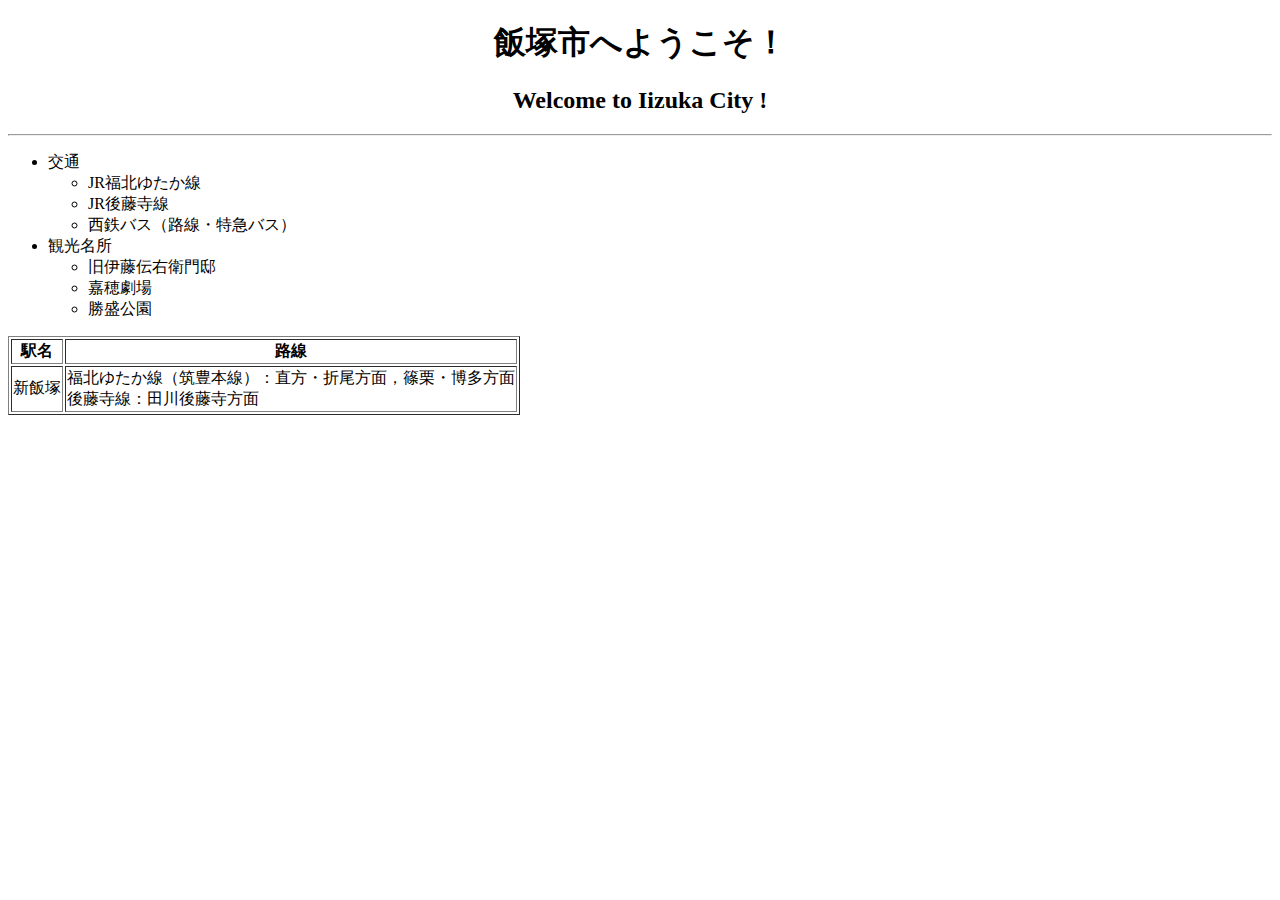
==== STEAM/el-sample.html @ 61f2871c "Update el-sample.html" ====
<!DOCTYPE html>
<html lang="ja">
  <head>
    <meta charset="utf-8">
    <title>飯塚市へようこそ！</title>
  </head>
  <body>
    <center> <!-- センタリング（中央揃え） --> 
      <h1>飯塚市へようこそ！</h1> <!-- 大見出し -->
      <h2>Welcome to Iizuka City !</h2> 
    </center>
    <hr> <!-- 水平（区切り）線 -->
    <ul>
      <li>交通</li>
      <ul>
        <li>JR福北ゆたか線</li>
        <li>JR後藤寺線</li>
        <li>西鉄バス（路線・特急バス）</li>
      </ul>
      <li>観光名所</li>
      <ul>
        <li>旧伊藤伝右衛門邸</li>
        <li>嘉穂劇場</li>
        <li>勝盛公園</li>
      </ul>
    </ul>
    <table border="1">
      <tr><th>駅名</th><th>路線</th></tr>
      <tr><td>新飯塚</td><td>福北ゆたか線（筑豊本線）：直方・折尾方面，篠栗・博多方面<br/>
      後藤寺線：田川後藤寺方面</td></tr>
    </table>
  </body>
</html>
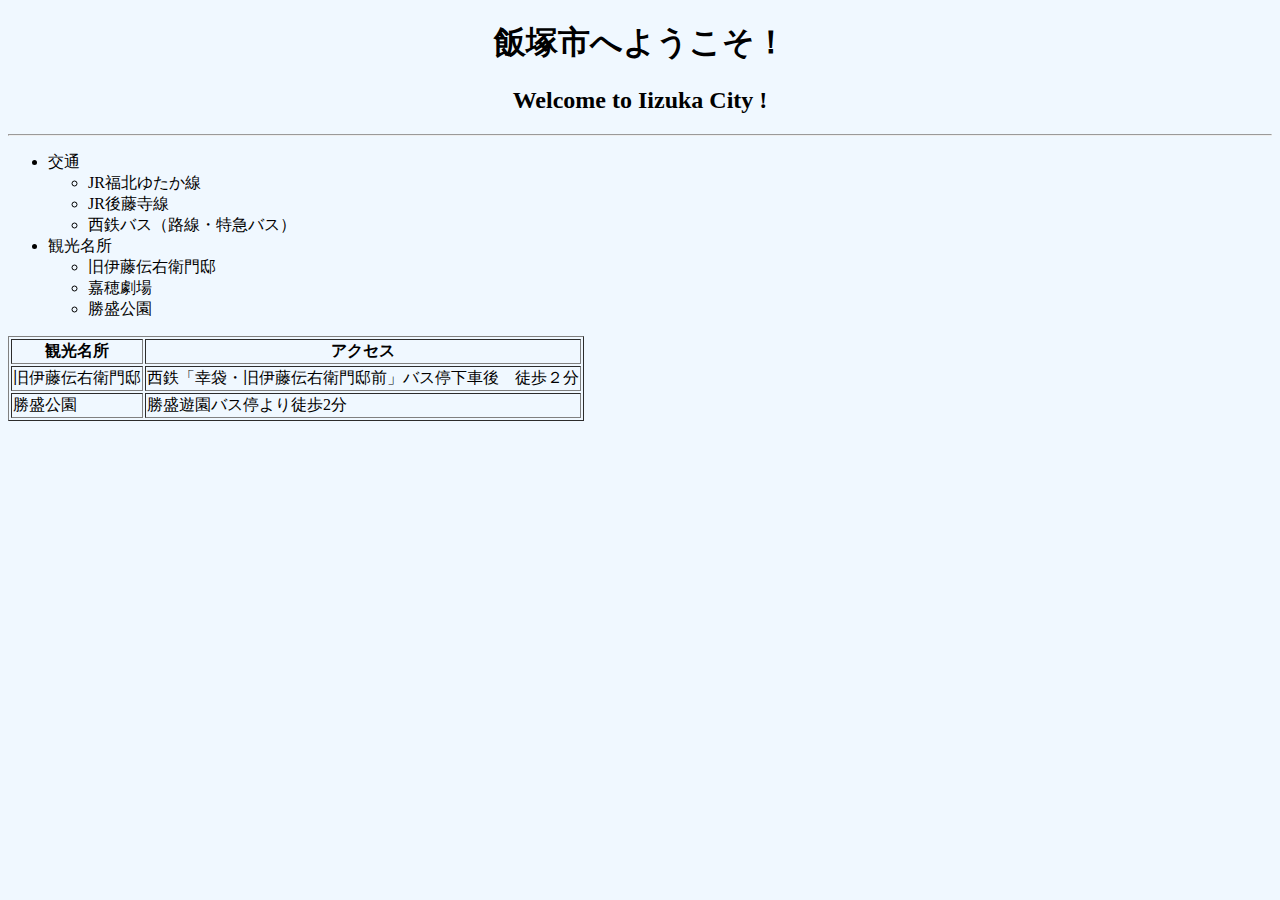
==== commit 4ac3f349: "Update el-sample.html" ====
--- a/STEAM/el-sample.html
+++ b/STEAM/el-sample.html
@@ -3,6 +3,11 @@
   <head>
     <meta charset="utf-8">
     <title>飯塚市へようこそ！</title>
+    <style>
+    body {
+    background-color: aliceblue; /* ページの背景色を淡い水色に設定 */
+    }
+    </style>
   </head>
   <body>
     <center> <!-- センタリング（中央揃え） --> 
@@ -25,9 +30,9 @@
       </ul>
     </ul>
     <table border="1">
-      <tr><th>駅名</th><th>路線</th></tr>
-      <tr><td>新飯塚</td><td>福北ゆたか線（筑豊本線）：直方・折尾方面，篠栗・博多方面<br/>
-      後藤寺線：田川後藤寺方面</td></tr>
+      <tr><th>観光名所</th><th>アクセス</th></tr>
+      <tr><td>旧伊藤伝右衛門邸</td><td>西鉄「幸袋・旧伊藤伝右衛門邸前」バス停下車後　徒歩２分</td></tr>
+      <tr><td>勝盛公園</td><td>勝盛遊園バス停より徒歩2分</td></tr>
     </table>
   </body>
 </html>
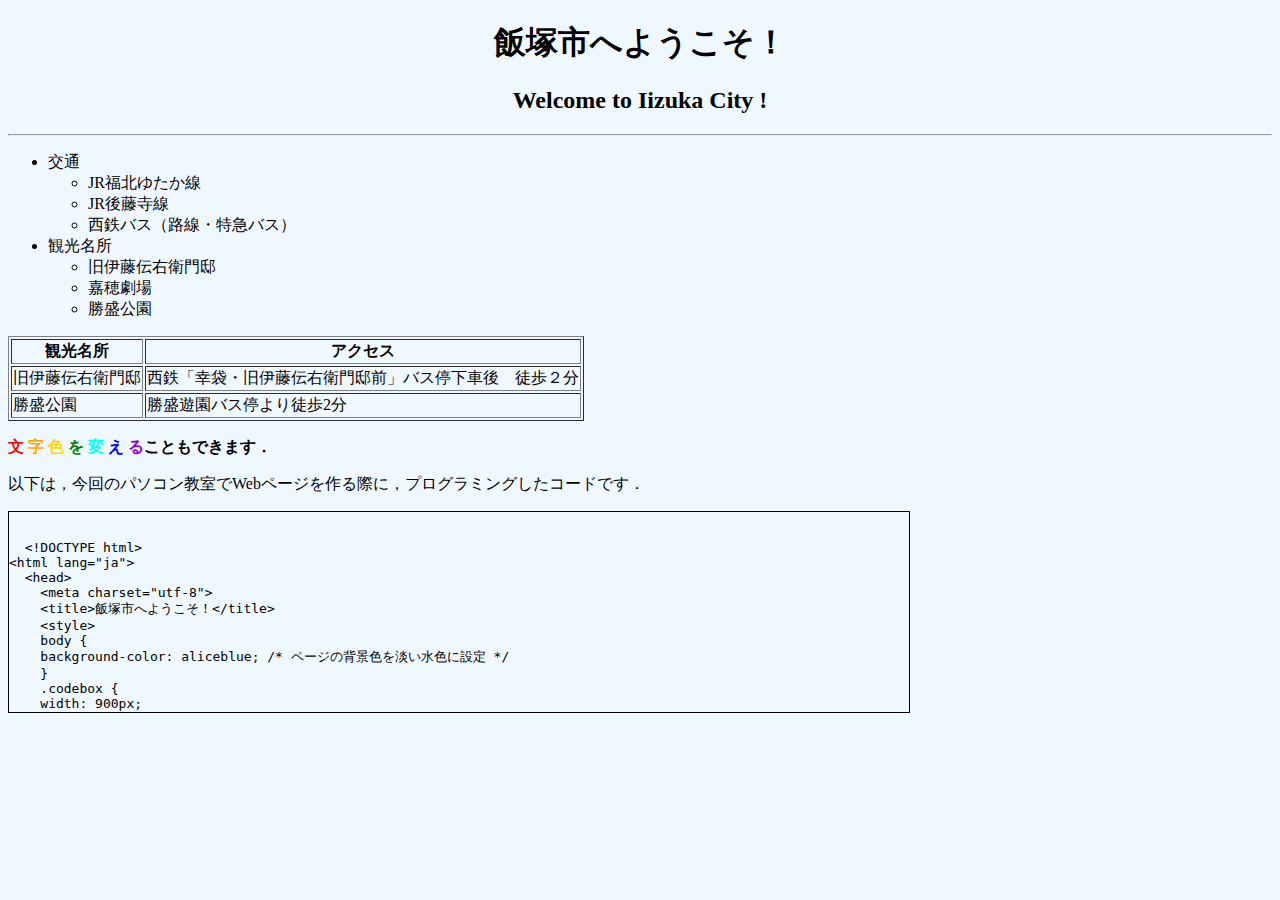
==== commit 4330d7e8: "Update el-sample.html" ====
--- a/STEAM/el-sample.html
+++ b/STEAM/el-sample.html
@@ -6,6 +6,12 @@
     <style>
     body {
     background-color: aliceblue; /* ページの背景色を淡い水色に設定 */
+    }
+    .codebox {
+    width: 900px;            
+    height: 200px;               
+    border: 1px solid #000;      
+    overflow-y: scroll;          
     }
     </style>
   </head>
@@ -34,5 +40,76 @@
       <tr><td>旧伊藤伝右衛門邸</td><td>西鉄「幸袋・旧伊藤伝右衛門邸前」バス停下車後　徒歩２分</td></tr>
       <tr><td>勝盛公園</td><td>勝盛遊園バス停より徒歩2分</td></tr>
     </table>
+    <p><b>
+    <font color="red">文</font> <font color="orange">字</font> <font color="gold">色</font>
+    <font color="green">を</font> <font color="aqua">変</font> <font color="blue">え</font>
+    <font color="darkviolet">る</font>こともできます．
+    </b>
+    </p>
+    <p>以下は，今回のパソコン教室でWebページを作る際に，プログラミングしたコードです．</p>
+    <div class="codebox">
+      <pre>
+        <code>
+  &lt!DOCTYPE html&gt
+&lthtml lang="ja"&gt
+  &lthead&gt
+    &ltmeta charset="utf-8"&gt
+    &lttitle&gt飯塚市へようこそ！&lt/title&gt
+    &ltstyle&gt
+    body {
+    background-color: aliceblue; /* ページの背景色を淡い水色に設定 */
+    }
+    .codebox {
+    width: 900px;            
+    height: 200px;               
+    border: 1px solid #000;      
+    overflow-y: scroll;          
+    }
+    &lt/style&gt
+  &lt/head&gt
+  &ltbody&gt
+    &ltcenter&gt &lt!-- センタリング（中央揃え） --&gt 
+      &lth1&gt飯塚市へようこそ！&lt/h1&gt &lt!-- 大見出し --&gt
+      &lth2&gtWelcome to Iizuka City !&lt/h2&gt 
+    &lt/center&gt
+    &lthr&gt &lt!-- 水平（区切り）線 --&gt
+    &ltul&gt
+      &ltli&gt交通&lt/li&gt
+      &ltul&gt
+        &ltli&gtJR福北ゆたか線&lt/li&gt
+        &ltli&gtJR後藤寺線&lt/li&gt
+        &ltli&gt西鉄バス（路線・特急バス）&lt/li&gt
+      &lt/ul&gt
+      &ltli&gt観光名所&lt/li&gt
+      &ltul&gt
+        &ltli&gt旧伊藤伝右衛門邸&lt/li&gt
+        &ltli&gt嘉穂劇場&lt/li&gt
+        &ltli&gt勝盛公園&lt/li&gt
+      &lt/ul&gt
+    &lt/ul&gt
+    &lttable border="1"&gt
+      &lttr&gt&ltth&gt観光名所&lt/th&gt&ltth&gtアクセス&lt/th&gt&lt/tr&gt
+      &lttr&gt&lttd&gt旧伊藤伝右衛門邸&lt/td&gt&lttd&gt西鉄「幸袋・旧伊藤伝右衛門邸前」バス停下車後　徒歩２分&lt/td&gt&lt/tr&gt
+      &lttr&gt&lttd&gt勝盛公園&lt/td&gt&lttd&gt勝盛遊園バス停より徒歩2分&lt/td&gt&lt/tr&gt
+    &lt/table&gt
+    &ltp&gt&ltb&gt
+    &ltfont color="red"&gt文&lt/font&gt &ltfont color="orange"&gt字&lt/font&gt &ltfont color="gold"&gt色&lt/font&gt
+    &ltfont color="green"&gtを&lt/font&gt &ltfont color="aqua"&gt変&lt/font&gt &ltfont color="blue"&gtえ&lt/font&gt
+    &ltfont color="darkviolet"&gtる&lt/font&gtこともできます．
+    &lt/b&gt
+    &lt/p&gt
+    &ltdiv class="codebox"&gt
+      &ltpre&gt
+        &ltcode&gt
+          
+        &lt/code&gt
+      &lt/pre&gt
+    &lt/div&gt
+  &lt/body&gt
+&lt/html&gt
+
+        </code>
+      </pre>
+    </div>
   </body>
 </html>
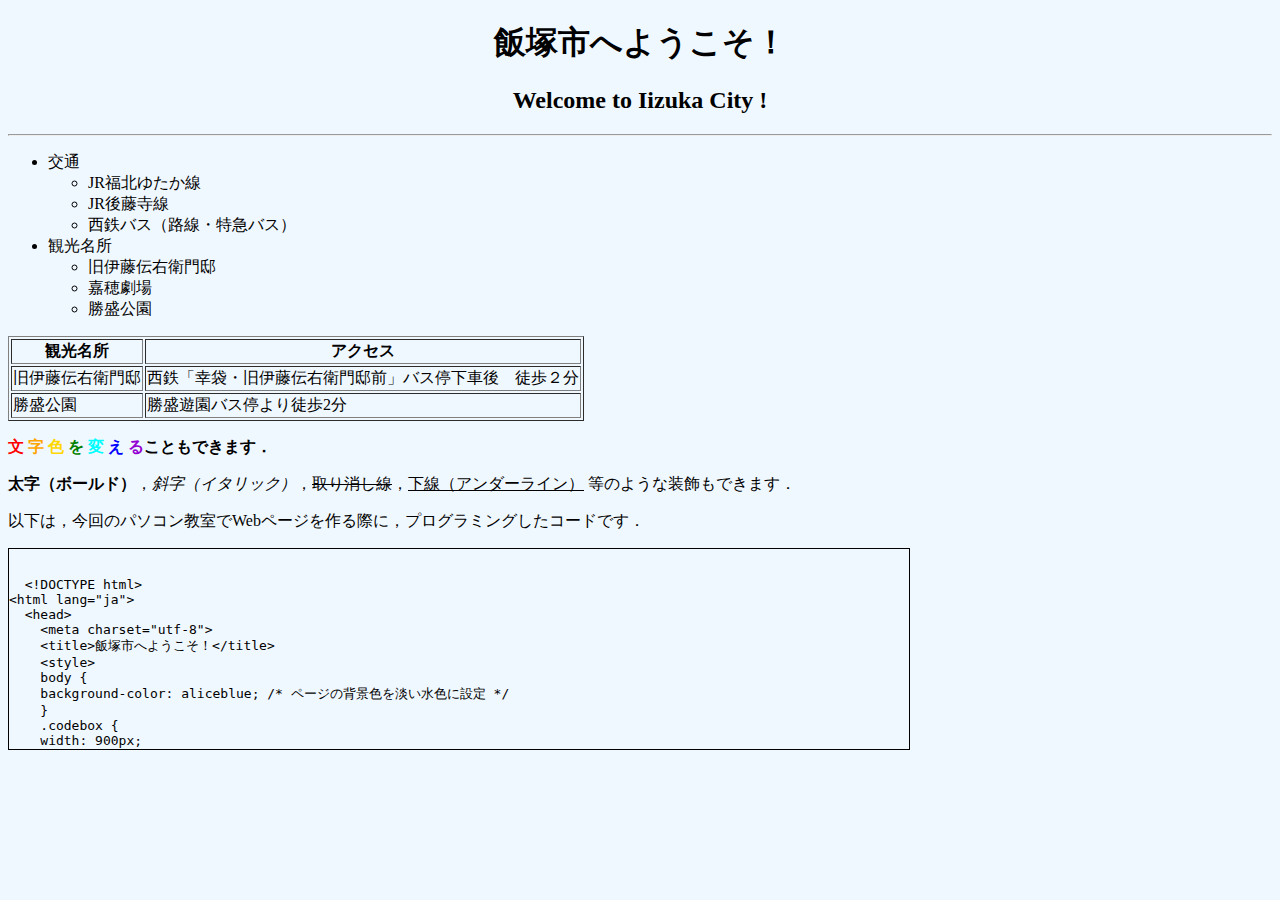
==== commit 1285102b: "Update el-sample.html" ====
--- a/STEAM/el-sample.html
+++ b/STEAM/el-sample.html
@@ -46,6 +46,7 @@
     <font color="darkviolet">る</font>こともできます．
     </b>
     </p>
+    <p> <b>太字（ボールド）</b>，<i>斜字（イタリック）</i>，<s>取り消し線</s>，<u>下線（アンダーライン）</u> 等のような装飾もできます．</p>
     <p>以下は，今回のパソコン教室でWebページを作る際に，プログラミングしたコードです．</p>
     <div class="codebox">
       <pre>
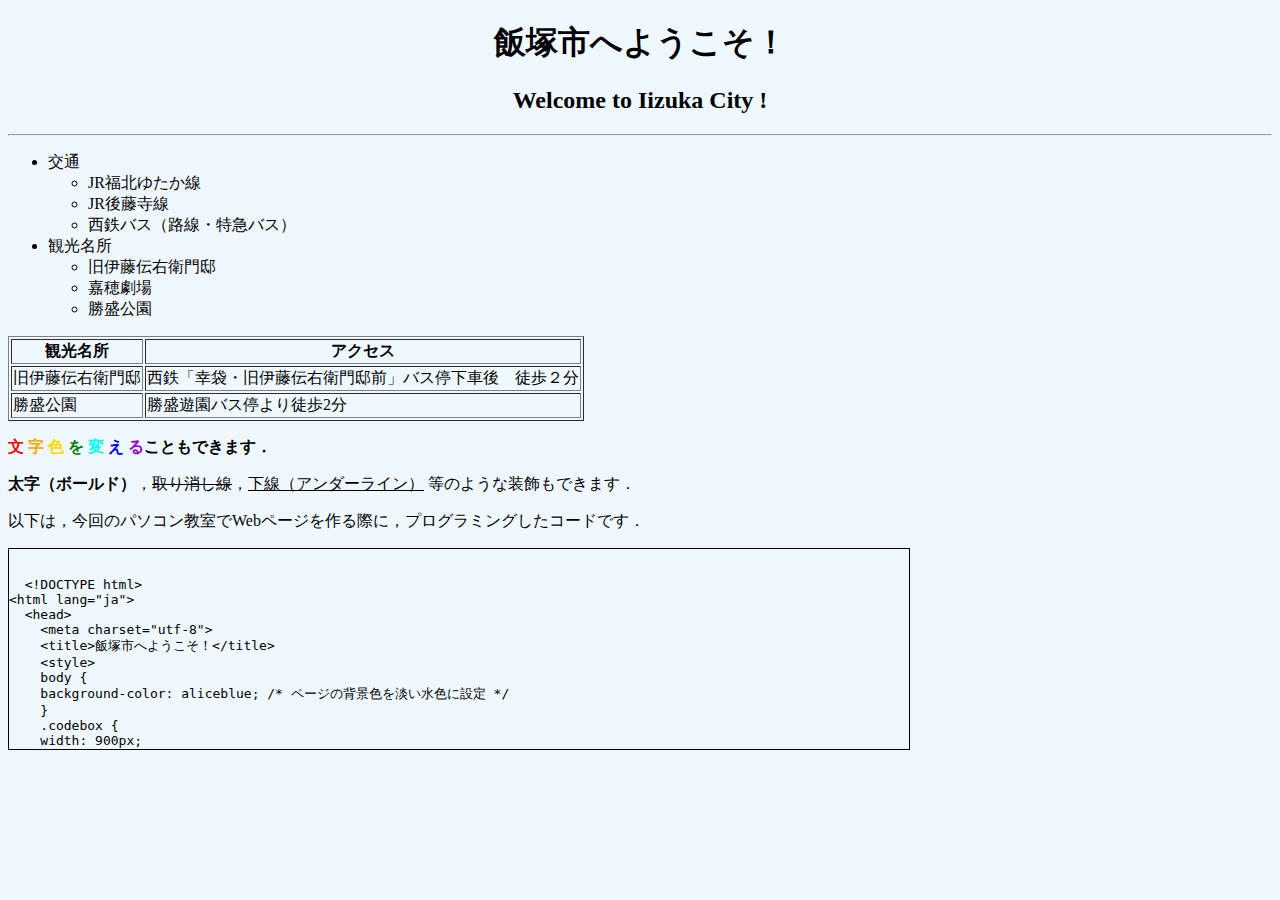
==== commit e8c7942e: "Update el-sample.html" ====
--- a/STEAM/el-sample.html
+++ b/STEAM/el-sample.html
@@ -46,7 +46,7 @@
     <font color="darkviolet">る</font>こともできます．
     </b>
     </p>
-    <p> <b>太字（ボールド）</b>，<i>斜字（イタリック）</i>，<s>取り消し線</s>，<u>下線（アンダーライン）</u> 等のような装飾もできます．</p>
+    <p> <b>太字（ボールド）</b>，<s>取り消し線</s>，<u>下線（アンダーライン）</u> 等のような装飾もできます．</p>
     <p>以下は，今回のパソコン教室でWebページを作る際に，プログラミングしたコードです．</p>
     <div class="codebox">
       <pre>
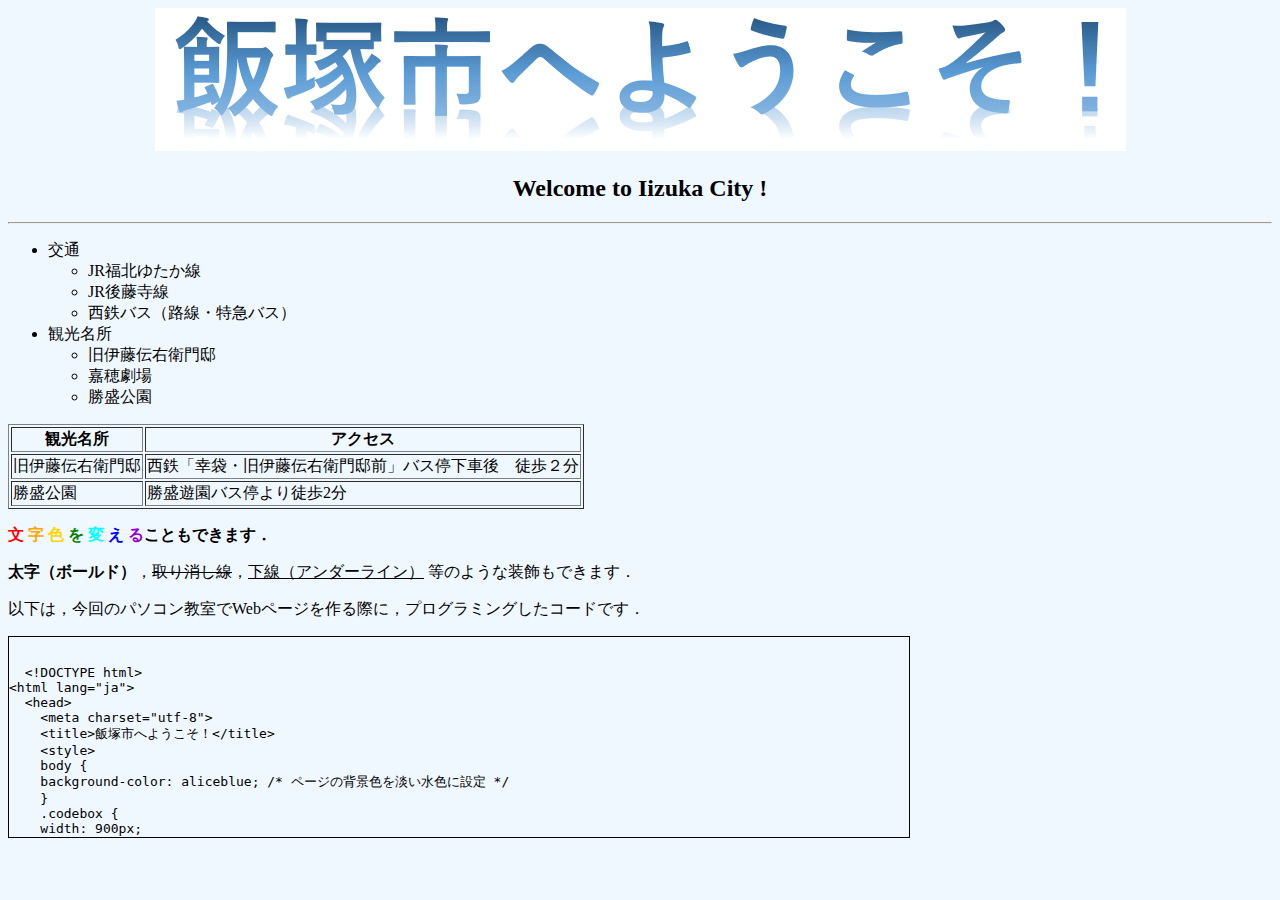
==== commit 7c726a74: "Update el-sample.html" ====
--- a/STEAM/el-sample.html
+++ b/STEAM/el-sample.html
@@ -17,7 +17,7 @@
   </head>
   <body>
     <center> <!-- センタリング（中央揃え） --> 
-      <h1>飯塚市へようこそ！</h1> <!-- 大見出し -->
+      <img src="./title.png"alt="飯塚市へようこそ！"/>
       <h2>Welcome to Iizuka City !</h2> 
     </center>
     <hr> <!-- 水平（区切り）線 -->
